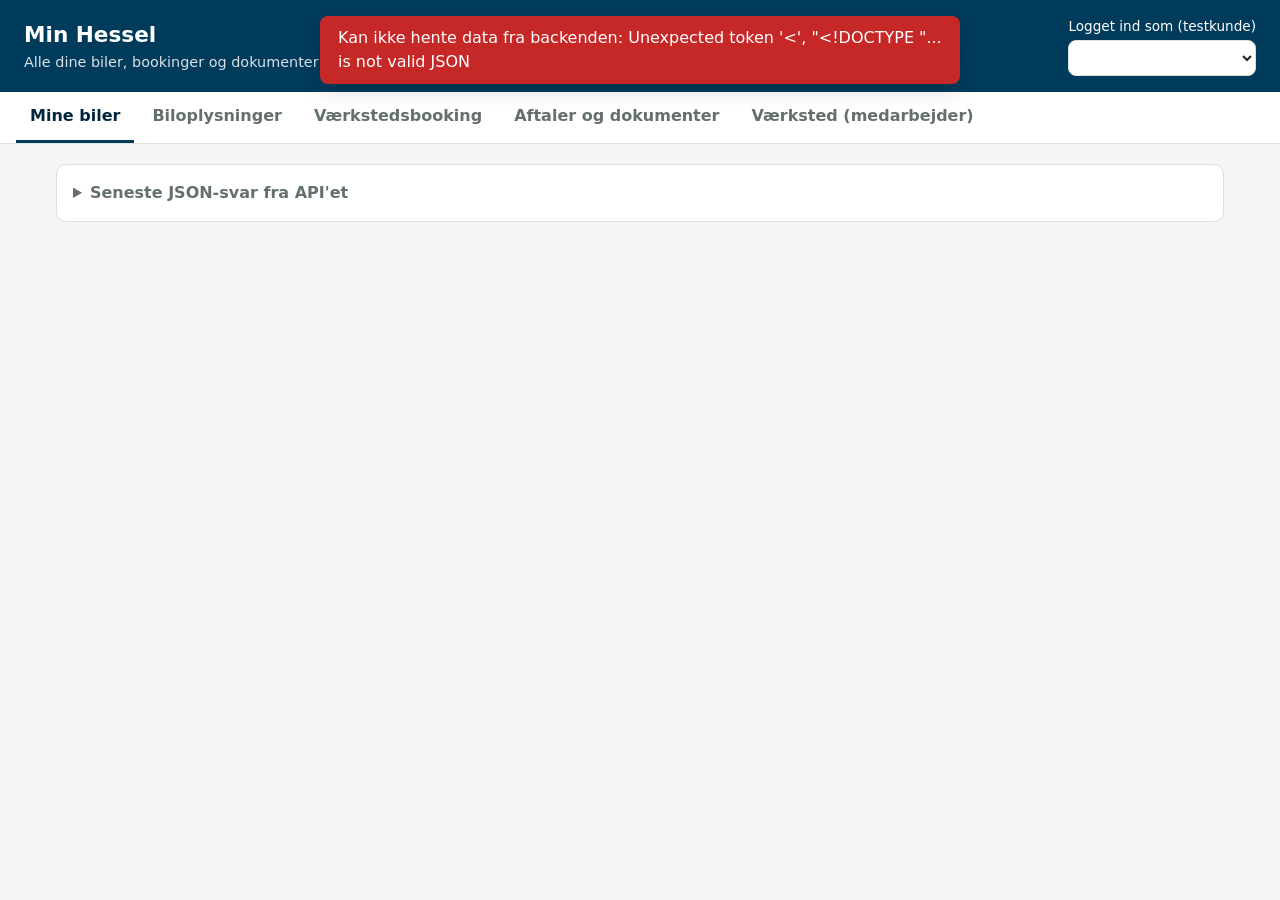
==== 10-Ejner-Hessel/frontend/index.html @ 83f32b9a "første prototyper" ====
<!DOCTYPE html>
<html lang="da">
<head>
  <meta charset="UTF-8">
  <meta name="viewport" content="width=device-width, initial-scale=1">
  <title>Min Hessel</title>
  <link rel="icon" href="data:,">
  <link rel="stylesheet" href="style.css">
  <style>:root { --brand: #003b5c; --brand-dark: #00263d; --brand-soft: #e0edf4; }</style>
  <style>
    .progress { display: flex; gap: 4px; margin: 8px 0; }
    .progress span { flex: 1; height: 8px; border-radius: 4px; background: var(--border); }
    .progress span.done { background: var(--brand); }
    .brand { font-size: 0.8rem; text-transform: uppercase; letter-spacing: 0.08em; color: var(--muted); }
    .slots { display: flex; flex-wrap: wrap; gap: 6px; }
  </style>
</head>
<body data-api-port="5110">
  <header>
    <div>
      <h1>Min Hessel</h1>
      <p>Alle dine biler, bookinger og dokumenter ét sted</p>
    </div>
    <label style="color:#fff">Logget ind som (testkunde)
      <select id="customer-select"></select>
    </label>
  </header>

  <nav class="tabs">
    <button class="active" data-tab="cars">Mine biler</button>
    <button data-tab="car">Biloplysninger</button>
    <button data-tab="bookings">Værkstedsbooking</button>
    <button data-tab="documents">Aftaler og dokumenter</button>
    <button data-tab="workshop">Værksted (medarbejder)</button>
  </nav>

  <main>
    <section class="tab active" id="tab-cars">
      <div id="notifications"></div>
      <div class="grid" id="car-cards"></div>
    </section>

    <section class="tab" id="tab-car">
      <div id="car-details"><p class="empty">Vælg en bil under "Mine biler".</p></div>
    </section>

    <section class="tab" id="tab-bookings">
      <div class="grid wide">
        <div class="card">
          <h2 id="booking-title">Book tid på værksted</h2>
          <form id="booking-form">
            <input type="hidden" name="id">
            <div class="row">
              <label>Bil <select name="car_id" data-number required></select></label>
              <label>Værksted <select name="workshop_id" data-number required></select></label>
            </div>
            <div class="row">
              <label>Type
                <select name="service_type">
                  <option>Serviceeftersyn</option><option>Årligt eftersyn</option><option>Hjulskift</option>
                  <option>Fejlfinding</option><option>Syn</option>
                </select>
              </label>
              <label>Dato <input type="date" name="date" required></label>
            </div>
            <label>Tidspunkt <input name="time" readonly required placeholder="Vælg et ledigt tidspunkt nedenfor"></label>
            <div class="slots" id="slots"></div>
            <label>Besked til værkstedet <textarea name="notes"></textarea></label>
            <div class="actions"><button>Gem booking</button><button type="button" class="secondary" data-reset>Ny booking</button></div>
          </form>
        </div>
        <div class="card">
          <h2>Mine bookinger</h2>
          <div id="booking-table"></div>
        </div>
      </div>
    </section>

    <section class="tab" id="tab-documents">
      <div class="card">
        <form class="toolbar" id="doc-filter">
          <label>Kategori
            <select name="category"><option value="">Alle</option><option>Aftale</option><option>Faktura</option>
              <option>Garanti</option><option>Forsikring</option><option>Andet</option></select>
          </label>
        </form>
        <div id="document-table"></div>
      </div>
    </section>

    <section class="tab" id="tab-workshop">
      <div class="grid wide">
        <div class="card">
          <h2>Opdatér reparationsstatus</h2>
          <p class="muted">Medarbejdervisning: ændringer vises med det samme i kundens portal.</p>
          <div id="repair-table"></div>
          <h3 style="margin-top:16px">Opret reparation</h3>
          <form id="repair-form">
            <input type="hidden" name="id">
            <label>Bil <select name="car_id" data-number required></select></label>
            <label>Beskrivelse <input name="description" required></label>
            <div class="row">
              <label>Forventet klar <input type="date" name="estimated_ready"></label>
              <label>Besked til kunden <input name="message"></label>
            </div>
            <button>Opret reparation</button>
          </form>
        </div>
        <div class="card">
          <h2>Registrér service</h2>
          <form id="service-form">
            <input type="hidden" name="id">
            <div class="row">
              <label>Bil <select name="car_id" data-number required></select></label>
              <label>Dato <input type="date" name="date" required></label>
              <label>Type <input name="type" required placeholder="Serviceeftersyn"></label>
            </div>
            <div class="row">
              <label>Værksted <select name="workshop_id" data-number></select></label>
              <label>Km <input type="number" name="mileage_km"></label>
              <label>Pris <input type="number" name="price"></label>
            </div>
            <label>Beskrivelse <input name="description"></label>
            <div class="actions"><button>Gem service</button><button type="button" class="secondary" data-reset>Nulstil</button></div>
          </form>
        </div>
      </div>
    </section>

    <details class="card">
      <summary>Seneste JSON-svar fra API'et</summary>
      <pre id="last-response" class="json">Ingen kald endnu</pre>
    </details>
  </main>

  <div id="toast" class="toast"></div>
  <script src="api.js"></script>
  <script src="app.js"></script>
</body>
</html>
---- 10-Ejner-Hessel/frontend/style.css ----
/* Fælles stylesheet – ens i alle prototyper. Kun farverne i :root er projektspecifikke. */
:root {
  --brand: #2f6f4e;
  --brand-dark: #1f4d36;
  --brand-soft: #e6f1eb;
  --bg: #f5f6f4;
  --surface: #ffffff;
  --text: #1d2320;
  --muted: #64706a;
  --border: #dde2de;
  --ok: #2e7d32;
  --warn: #b26a00;
  --danger: #c62828;
  --radius: 10px;
  font-family: system-ui, -apple-system, "Segoe UI", Roboto, sans-serif;
}

* { box-sizing: border-box; }
[hidden] { display: none !important; }

body {
  margin: 0;
  background: var(--bg);
  color: var(--text);
  line-height: 1.5;
}

header {
  background: var(--brand);
  color: #fff;
  padding: 16px 24px;
  display: flex;
  flex-wrap: wrap;
  align-items: center;
  justify-content: space-between;
  gap: 12px;
}

header h1 { margin: 0; font-size: 1.35rem; }
header p { margin: 0; opacity: 0.85; font-size: 0.9rem; }
header select { max-width: 260px; }

.tabs {
  display: flex;
  gap: 4px;
  overflow-x: auto;
  background: var(--surface);
  border-bottom: 1px solid var(--border);
  padding: 0 16px;
}

.tabs button {
  background: none;
  border: none;
  border-bottom: 3px solid transparent;
  border-radius: 0;
  color: var(--muted);
  padding: 12px 14px;
  font-weight: 600;
  white-space: nowrap;
}

.tabs button.active { color: var(--brand-dark); border-bottom-color: var(--brand); }
.tabs button:hover { background: var(--brand-soft); color: var(--brand-dark); }

main { max-width: 1200px; margin: 0 auto; padding: 20px 16px 60px; }

.tab { display: none; }
.tab.active { display: block; }

.grid { display: grid; gap: 16px; grid-template-columns: repeat(auto-fit, minmax(280px, 1fr)); }
.grid.wide { grid-template-columns: repeat(auto-fit, minmax(420px, 1fr)); }
.grid > * { min-width: 0; }   /* brede tabeller scroller inde i kortet i stedet for at gøre siden bredere */

.card {
  background: var(--surface);
  border: 1px solid var(--border);
  border-radius: var(--radius);
  padding: 16px;
  margin-bottom: 16px;
}

.card h2, .card h3 { margin: 0 0 12px; font-size: 1.05rem; }
.card.highlight { border-color: var(--brand); box-shadow: 0 0 0 2px var(--brand-soft); }

.kpis { display: grid; gap: 12px; grid-template-columns: repeat(auto-fit, minmax(160px, 1fr)); margin-bottom: 16px; }
.kpi { background: var(--surface); border: 1px solid var(--border); border-radius: var(--radius); padding: 14px; }
.kpi .value { font-size: 1.6rem; font-weight: 700; color: var(--brand-dark); }
.kpi .label { color: var(--muted); font-size: 0.85rem; }

form { display: grid; gap: 10px; }
form .row { display: grid; gap: 10px; grid-template-columns: repeat(auto-fit, minmax(140px, 1fr)); }
label { display: grid; gap: 4px; font-size: 0.85rem; color: var(--muted); min-width: 0; }
fieldset { border: 1px solid var(--border); border-radius: var(--radius); padding: 10px; }
fieldset label { display: inline-flex; align-items: center; gap: 6px; margin-right: 12px; color: var(--text); }

input, select, textarea, button {
  font: inherit;
  border-radius: 8px;
  border: 1px solid var(--border);
  padding: 8px 10px;
  background: var(--surface);
  color: var(--text);
}

/* Felter har ellers en fast standardbredde (en <select> er fx lige så bred som sin længste option),
   som kan skubbe formularen ud over kortet */
input, select, textarea { min-width: 0; max-width: 100%; }

textarea { min-height: 80px; resize: vertical; }
input[type="checkbox"], input[type="radio"] { padding: 0; }

button {
  background: var(--brand);
  border-color: var(--brand);
  color: #fff;
  font-weight: 600;
  cursor: pointer;
}

button:hover { background: var(--brand-dark); }
button.secondary { background: var(--surface); color: var(--brand-dark); border-color: var(--border); }
button.secondary:hover { background: var(--brand-soft); }
button.danger { background: var(--danger); border-color: var(--danger); }
button.small { padding: 4px 8px; font-size: 0.8rem; }
button:disabled { opacity: 0.5; cursor: not-allowed; }

.actions { display: flex; flex-wrap: wrap; gap: 6px; }
.toolbar { display: flex; flex-wrap: wrap; gap: 8px; align-items: end; margin-bottom: 12px; }

.table-wrap { overflow-x: auto; }
table { width: 100%; border-collapse: collapse; font-size: 0.9rem; }
th, td { text-align: left; padding: 8px 10px; border-bottom: 1px solid var(--border); vertical-align: top; }
th { color: var(--muted); font-weight: 600; font-size: 0.8rem; text-transform: uppercase; letter-spacing: 0.03em; }
td.num, th.num { text-align: right; font-variant-numeric: tabular-nums; }

.badge {
  display: inline-block;
  padding: 2px 8px;
  border-radius: 999px;
  font-size: 0.75rem;
  font-weight: 600;
  background: var(--brand-soft);
  color: var(--brand-dark);
}

.badge.ok { background: #e3f3e4; color: var(--ok); }
.badge.warn { background: #fff1d6; color: var(--warn); }
.badge.danger { background: #fde4e4; color: var(--danger); }
.badge.muted { background: #eceeed; color: var(--muted); }

.muted { color: var(--muted); }
.empty { color: var(--muted); font-style: italic; }
.list { list-style: none; padding: 0; margin: 0; }
.list li { padding: 8px 0; border-bottom: 1px solid var(--border); }
.list li:last-child { border-bottom: none; }

details.card summary { cursor: pointer; font-weight: 600; color: var(--muted); }

pre.json {
  background: #1d2320;
  color: #d8e8de;
  padding: 12px;
  border-radius: 8px;
  overflow-x: auto;
  font-size: 0.8rem;
  max-height: 320px;
}

.toast {
  position: fixed;
  top: 16px;
  left: 50%;
  transform: translate(-50%, -200%);
  opacity: 0;
  background: var(--ok);
  color: #fff;
  padding: 10px 18px;
  border-radius: 8px;
  box-shadow: 0 6px 20px rgba(0, 0, 0, 0.15);
  transition: transform 0.25s, opacity 0.25s;
  z-index: 10;
  max-width: calc(100% - 32px);
}

.toast.show { transform: translate(-50%, 0); opacity: 1; }
.toast.error { background: var(--danger); }

@media (max-width: 600px) {
  header { padding: 12px 16px; }
  .grid.wide { grid-template-columns: 1fr; }
}
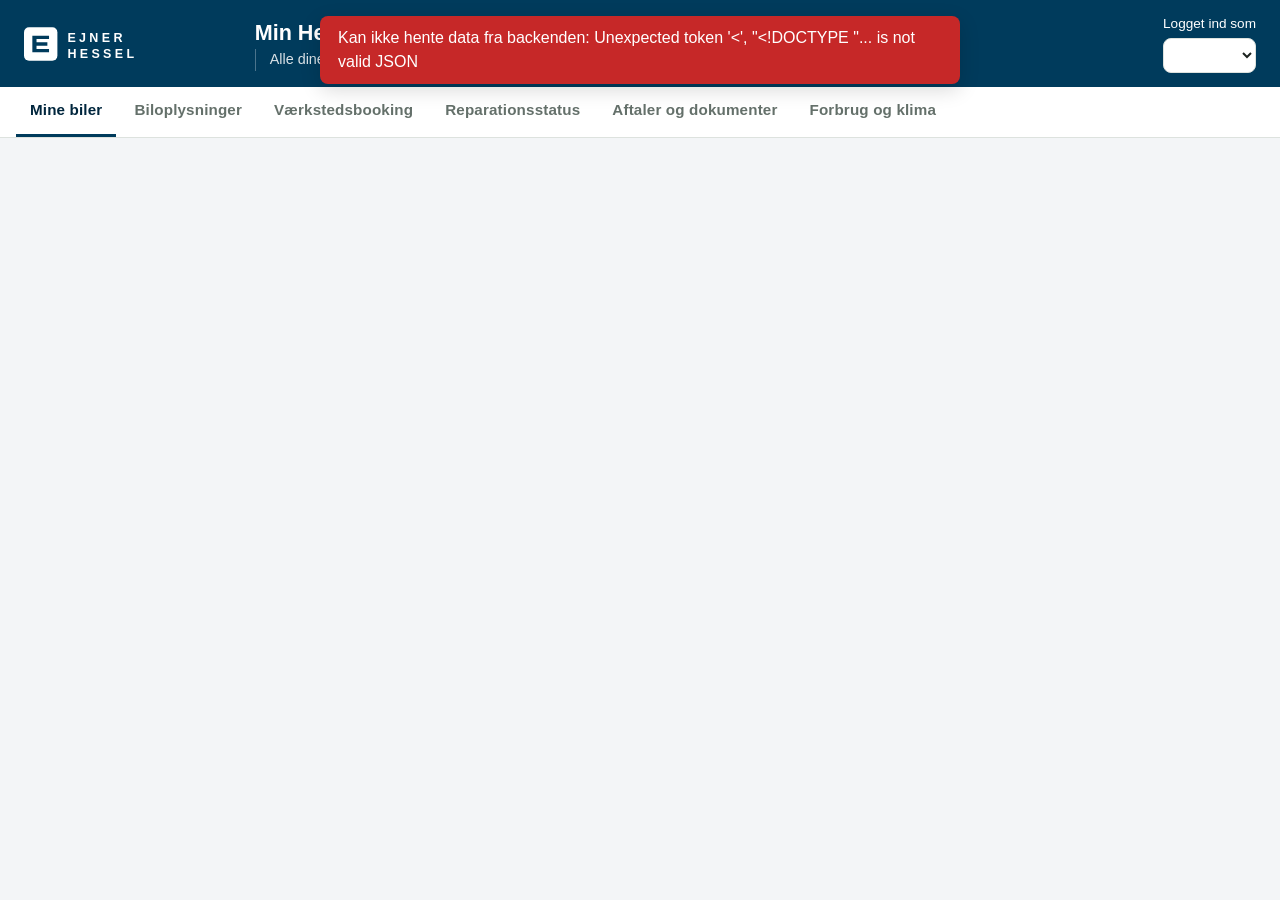
==== commit fee695f0: "Hold A ændringer" ====
--- a/10-Ejner-Hessel/frontend/index.html
+++ b/10-Ejner-Hessel/frontend/index.html
@@ -3,35 +3,112 @@
 <head>
   <meta charset="UTF-8">
   <meta name="viewport" content="width=device-width, initial-scale=1">
-  <title>Min Hessel</title>
-  <link rel="icon" href="data:,">
+  <title>Min Hessel – Ejner Hessel</title>
+  <link rel="icon" href="logo.svg">
   <link rel="stylesheet" href="style.css">
-  <style>:root { --brand: #003b5c; --brand-dark: #00263d; --brand-soft: #e0edf4; }</style>
+  <!-- Hessel-design: mørk blå, ens knapper og skrift (version 2) -->
+  <style>:root { --brand: #003b5c; --brand-dark: #00263d; --brand-soft: #e3eef5; --bg: #f3f5f7; --accent: #c8102e; --radius: 12px;
+                 font-family: "Helvetica Neue", Helvetica, Arial, system-ui, sans-serif; }</style>
   <style>
+    header { padding: 14px 24px; }
+    header .logo { height: 40px; display: block; }
+    header .title { display: flex; gap: 14px; align-items: center; }
+    header .title p { border-left: 1px solid rgba(255, 255, 255, 0.35); padding-left: 14px; }
+    button { border-radius: 8px; font-weight: 600; letter-spacing: 0.01em; }
+    .tabs button { font-size: 0.95rem; }
+    .card h2, .card h3 { color: var(--brand-dark); }
+    .brand { font-size: 0.75rem; text-transform: uppercase; letter-spacing: 0.1em; color: var(--muted); }
+
+    /* Links der ligner knapper (åbn og download dokumenter) */
+    a.btn { display: inline-block; padding: 5px 12px; border-radius: 8px; background: var(--brand); color: #fff; font-weight: 600; font-size: 0.85rem; text-decoration: none; white-space: nowrap; }
+    a.btn.secondary { background: var(--surface); color: var(--brand-dark); border: 1px solid var(--border); }
+
+    /* Bilkort med billede/illustration */
+    .car-card { display: grid; gap: 6px; }
+    .car-img { width: 100%; aspect-ratio: 24 / 11; background: linear-gradient(180deg, #eef3f7, #dfe7ee); border-radius: 10px; display: grid; place-items: center; overflow: hidden; }
+    .car-img svg, .car-img img { width: 92%; height: auto; }
+    .car-img img { object-fit: contain; height: 100%; }
+    .facts { display: flex; flex-wrap: wrap; gap: 6px; }
+    .facts span { background: var(--brand-soft); color: var(--brand-dark); border-radius: 999px; padding: 2px 10px; font-size: 0.8rem; white-space: nowrap; }
+
+    /* Reparationsforløb */
     .progress { display: flex; gap: 4px; margin: 8px 0; }
     .progress span { flex: 1; height: 8px; border-radius: 4px; background: var(--border); }
     .progress span.done { background: var(--brand); }
-    .brand { font-size: 0.8rem; text-transform: uppercase; letter-spacing: 0.08em; color: var(--muted); }
+    .timeline { list-style: none; padding: 0; margin: 0; border-left: 3px solid var(--brand-soft); }
+    .timeline li { padding: 6px 0 10px 14px; position: relative; }
+    .timeline li::before { content: ""; position: absolute; left: -8px; top: 10px; width: 12px; height: 12px; border-radius: 50%; background: var(--brand); }
+
+    /* Booking i trin */
+    .steps { display: grid; grid-template-columns: repeat(5, 1fr); gap: 6px; margin-bottom: 14px; }
+    .steps span { text-align: center; padding: 6px 4px; border-radius: 8px; background: #e6eaee; color: var(--muted); font-size: 0.8rem; font-weight: 700; }
+    .steps span.active { background: var(--brand); color: #fff; }
+    .steps span.done { background: var(--brand-soft); color: var(--brand-dark); }
+    .choices { display: grid; gap: 8px; grid-template-columns: repeat(auto-fill, minmax(220px, 1fr)); }
+    .choice { text-align: left; background: #fff; color: var(--text); border: 2px solid var(--border); padding: 12px; font-weight: 400; }
+    .choice:hover { background: var(--brand-soft); color: var(--text); }
+    .choice.selected { border-color: var(--brand); background: var(--brand-soft); }
+    .choice strong { display: block; }
     .slots { display: flex; flex-wrap: wrap; gap: 6px; }
+    .summary dt { color: var(--muted); font-size: 0.85rem; }
+    .summary dd { margin: 0 0 8px; font-weight: 700; }
+
+    /* Forbrug og klima */
+    .bars { display: flex; gap: 8px; align-items: flex-end; height: 160px; position: relative; padding-top: 10px; overflow-x: auto; }
+    .bars .b { display: grid; justify-items: center; gap: 4px; min-width: 44px; }
+    .bars .b span { width: 28px; background: var(--brand); border-radius: 4px 4px 0 0; }
+    .bars .b small { font-size: 0.7rem; color: var(--muted); white-space: nowrap; }
+    .goal-line { position: absolute; left: 0; right: 0; border-top: 2px dashed var(--accent); }
+    .saving { background: #e3f3e4; border-radius: var(--radius); padding: 14px; }
+    .saving .value { font-size: 1.6rem; font-weight: 800; color: var(--ok); }
+
+    /* Læsbare tabeller: datoer, nummerplader og bilnavne brydes ikke */
+    td.nowrap, th.nowrap { white-space: nowrap; }
+    td { min-width: 70px; }
+
+    /* Mobil: alt under hinanden og større trykflader */
+    @media (max-width: 700px) {
+      header { flex-direction: column; align-items: stretch; }
+      header .title p { display: none; }
+      header label, header select { width: 100%; max-width: none; }
+      .tabs { padding: 0 8px; }
+      .tabs button { padding: 14px 12px; }
+      form .row { grid-template-columns: 1fr; }
+      .grid, .grid.wide { grid-template-columns: 1fr; }
+      .steps { grid-template-columns: repeat(5, minmax(56px, 1fr)); }
+      .steps span { font-size: 0.7rem; }
+      button { min-height: 44px; }
+      .choices { grid-template-columns: 1fr; }
+    }
   </style>
 </head>
 <body data-api-port="5110">
   <header>
-    <div>
-      <h1>Min Hessel</h1>
-      <p>Alle dine biler, bookinger og dokumenter ét sted</p>
+    <div class="title">
+      <img class="logo" src="logo.svg" alt="Ejner Hessel">
+      <div>
+        <h1>Min Hessel</h1>
+        <p>Alle dine biler, bookinger og dokumenter ét sted</p>
+      </div>
     </div>
-    <label style="color:#fff">Logget ind som (testkunde)
-      <select id="customer-select"></select>
+    <label style="color:#fff">Logget ind som
+      <select id="view-select"></select>
     </label>
   </header>
 
-  <nav class="tabs">
+  <!-- Kundens navigation -->
+  <nav class="tabs" id="customer-tabs">
     <button class="active" data-tab="cars">Mine biler</button>
     <button data-tab="car">Biloplysninger</button>
     <button data-tab="bookings">Værkstedsbooking</button>
+    <button data-tab="repairs">Reparationsstatus</button>
     <button data-tab="documents">Aftaler og dokumenter</button>
-    <button data-tab="workshop">Værksted (medarbejder)</button>
+    <button data-tab="climate">Forbrug og klima</button>
+  </nav>
+
+  <!-- Medarbejderens navigation (separat visning) -->
+  <nav class="tabs" id="staff-tabs" hidden>
+    <button data-tab="workshop">Værksted</button>
   </nav>
 
   <main>
@@ -44,41 +121,30 @@
       <div id="car-details"><p class="empty">Vælg en bil under "Mine biler".</p></div>
     </section>
 
+    <!-- Booking: bil → værksted → dato → tidspunkt → oversigt -->
     <section class="tab" id="tab-bookings">
-      <div class="grid wide">
-        <div class="card">
-          <h2 id="booking-title">Book tid på værksted</h2>
-          <form id="booking-form">
-            <input type="hidden" name="id">
-            <div class="row">
-              <label>Bil <select name="car_id" data-number required></select></label>
-              <label>Værksted <select name="workshop_id" data-number required></select></label>
-            </div>
-            <div class="row">
-              <label>Type
-                <select name="service_type">
-                  <option>Serviceeftersyn</option><option>Årligt eftersyn</option><option>Hjulskift</option>
-                  <option>Fejlfinding</option><option>Syn</option>
-                </select>
-              </label>
-              <label>Dato <input type="date" name="date" required></label>
-            </div>
-            <label>Tidspunkt <input name="time" readonly required placeholder="Vælg et ledigt tidspunkt nedenfor"></label>
-            <div class="slots" id="slots"></div>
-            <label>Besked til værkstedet <textarea name="notes"></textarea></label>
-            <div class="actions"><button>Gem booking</button><button type="button" class="secondary" data-reset>Ny booking</button></div>
-          </form>
+      <div class="card">
+        <h2 id="booking-title">Book tid på værksted</h2>
+        <div class="steps" id="booking-steps">
+          <span>1. Bil</span><span>2. Værksted</span><span>3. Dato</span><span>4. Tid</span><span>5. Bekræft</span>
         </div>
-        <div class="card">
-          <h2>Mine bookinger</h2>
-          <div id="booking-table"></div>
-        </div>
-      </div>
+        <div id="booking-step"></div>
+      </div>
+      <div class="card">
+        <h2>Mine bookinger</h2>
+        <div id="booking-table"></div>
+      </div>
+    </section>
+
+    <section class="tab" id="tab-repairs">
+      <div id="repair-list"></div>
     </section>
 
     <section class="tab" id="tab-documents">
       <div class="card">
         <form class="toolbar" id="doc-filter">
+          <label style="flex:1">Søg <input name="q" type="search" placeholder="fx leasing eller faktura"></label>
+          <label>Bil <select name="car_id"></select></label>
           <label>Kategori
             <select name="category"><option value="">Alle</option><option>Aftale</option><option>Faktura</option>
               <option>Garanti</option><option>Forsikring</option><option>Andet</option></select>
@@ -88,49 +154,53 @@
       </div>
     </section>
 
+    <section class="tab" id="tab-climate">
+      <div class="card">
+        <label>Bil <select id="climate-car"></select></label>
+      </div>
+      <div id="climate"></div>
+    </section>
+
+    <!-- Medarbejder: Registrér service øverst, reparationsstatus nedenunder -->
     <section class="tab" id="tab-workshop">
-      <div class="grid wide">
-        <div class="card">
-          <h2>Opdatér reparationsstatus</h2>
-          <p class="muted">Medarbejdervisning: ændringer vises med det samme i kundens portal.</p>
-          <div id="repair-table"></div>
-          <h3 style="margin-top:16px">Opret reparation</h3>
-          <form id="repair-form">
-            <input type="hidden" name="id">
+      <div class="card">
+        <h2>Registrér service</h2>
+        <form id="service-form">
+          <input type="hidden" name="id">
+          <div class="row">
             <label>Bil <select name="car_id" data-number required></select></label>
-            <label>Beskrivelse <input name="description" required></label>
-            <div class="row">
-              <label>Forventet klar <input type="date" name="estimated_ready"></label>
-              <label>Besked til kunden <input name="message"></label>
-            </div>
-            <button>Opret reparation</button>
-          </form>
-        </div>
-        <div class="card">
-          <h2>Registrér service</h2>
-          <form id="service-form">
-            <input type="hidden" name="id">
-            <div class="row">
-              <label>Bil <select name="car_id" data-number required></select></label>
-              <label>Dato <input type="date" name="date" required></label>
-              <label>Type <input name="type" required placeholder="Serviceeftersyn"></label>
-            </div>
-            <div class="row">
-              <label>Værksted <select name="workshop_id" data-number></select></label>
-              <label>Km <input type="number" name="mileage_km"></label>
-              <label>Pris <input type="number" name="price"></label>
-            </div>
-            <label>Beskrivelse <input name="description"></label>
-            <div class="actions"><button>Gem service</button><button type="button" class="secondary" data-reset>Nulstil</button></div>
-          </form>
-        </div>
-      </div>
-    </section>
-
-    <details class="card">
-      <summary>Seneste JSON-svar fra API'et</summary>
-      <pre id="last-response" class="json">Ingen kald endnu</pre>
-    </details>
+            <label>Dato <input type="date" name="date" required></label>
+            <label>Type <input name="type" required placeholder="Serviceeftersyn"></label>
+          </div>
+          <div class="row">
+            <label>Værksted <select name="workshop_id" data-number></select></label>
+            <label>Km <input type="number" name="mileage_km"></label>
+            <label>Pris <input type="number" name="price"></label>
+          </div>
+          <label>Beskrivelse <input name="description"></label>
+          <div class="actions"><button>Gem service</button><button type="button" class="secondary" data-reset>Nulstil</button></div>
+        </form>
+      </div>
+      <div class="card">
+        <h2>Opdatér reparationsstatus</h2>
+        <p class="muted">Ændringer og beskeder vises med det samme under kundens "Reparationsstatus".</p>
+        <div id="repair-admin"></div>
+        <h3 style="margin-top:16px">Opret reparation</h3>
+        <form id="repair-form">
+          <input type="hidden" name="id">
+          <div class="row">
+            <label>Bil <select name="car_id" data-number required></select></label>
+            <label>Værksted <select name="workshop_id" data-number></select></label>
+          </div>
+          <label>Beskrivelse <input name="description" required></label>
+          <div class="row">
+            <label>Forventet klar <input type="date" name="estimated_ready"></label>
+            <label>Besked til kunden <input name="message"></label>
+          </div>
+          <button>Opret reparation</button>
+        </form>
+      </div>
+    </section>
   </main>
 
   <div id="toast" class="toast"></div>
